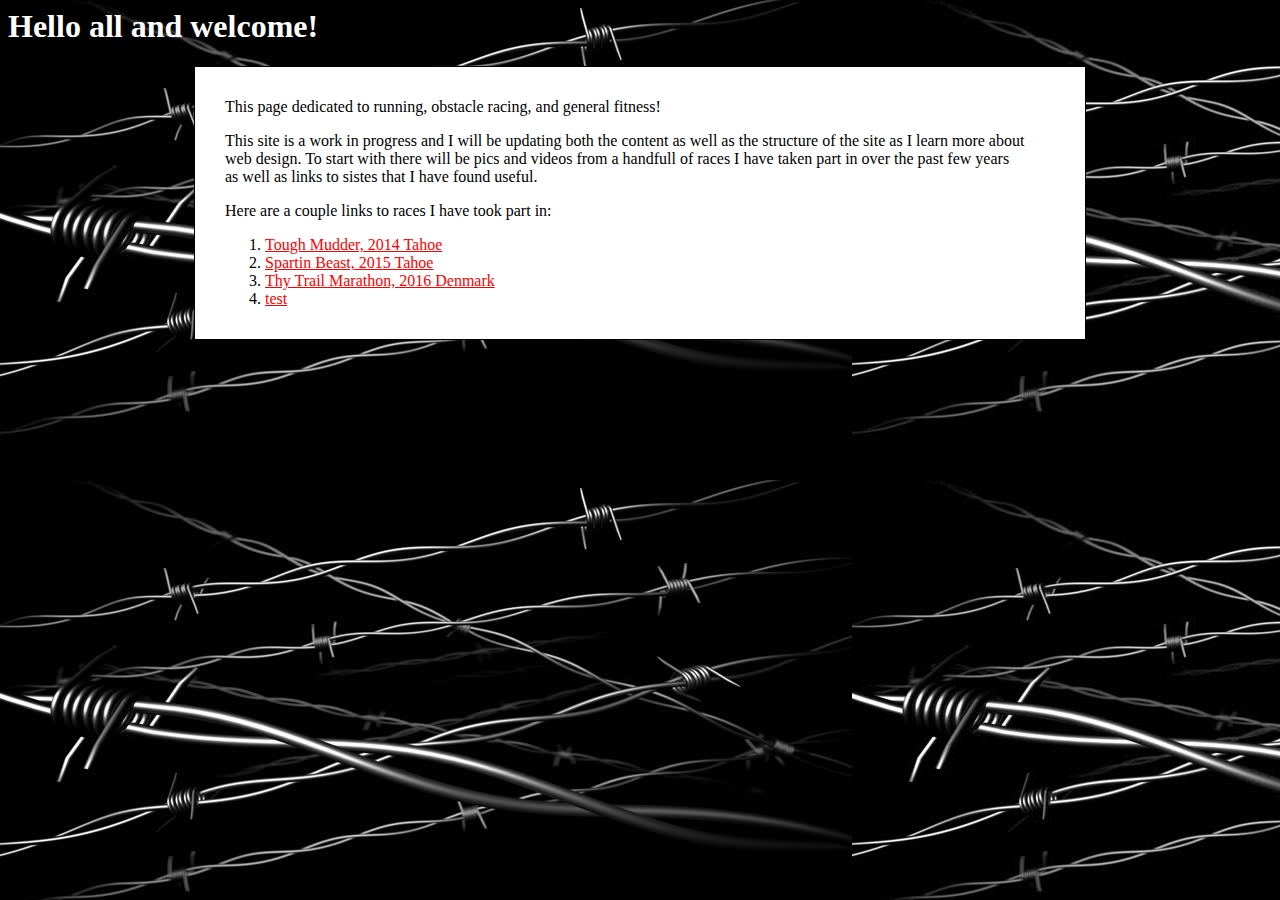
==== index.html @ f53164b1 "added a class, an id, and a backgrund image" ====
<!DOCTYPE = html>
<html>
  <head>
    <title>Running and more!</title>
    <link rel="stylesheet" href="styles.css">
  </head>
  <body>
    <h1 id=hello>Hello all and welcome!</h1>

    <div class=main_body>
      <main>
        <p>This page dedicated to running, obstacle racing, and general fitness!</p>

        <p>This site is a work in progress and I will be updating both the content as well as the structure of the site as I learn more about web design.  To start with there will be pics and videos from a handfull of races I have taken part in over the past few years as well as links to sistes that I have found useful.</p>

        <p>Here are a couple links to races I have took part in:</p>
          <nav class=links>
            <ol>
              <li><a href="toughmudder_2014/toughmudder_info.html">Tough Mudder, 2014 Tahoe</a></li>
              <li><a href="spartin_beast_2015/spartin_beast_info.html">Spartin Beast, 2015 Tahoe</a></li>
              <li><a href="thy_marathon_2016/thy_marathon_info.html">Thy Trail Marathon, 2016 Denmark</a></li>
              <li><a href="test.html">test</a></li>
            </ol>
          </nav>
      </main>
    </div>
  </body>
</html>
---- styles.css ----
#hello{
  color: #ffffff;
  font: arial, sans-serif;
}

body{
  background-image: url("barbed_wire.jpg");
}

.main_body{padding-top: 15px;
    padding-bottom: 15px;
    padding-left: 30px;
    padding-right: 60px;
    margin: auto;
    border: 1px solid black;
    max-width: 800px;
    background: white;
}

a:link {
    color: red;
}

a:visited {
    color: green;
}

a:hover {
    color: red;
}

a:active {
    color: blue;
}
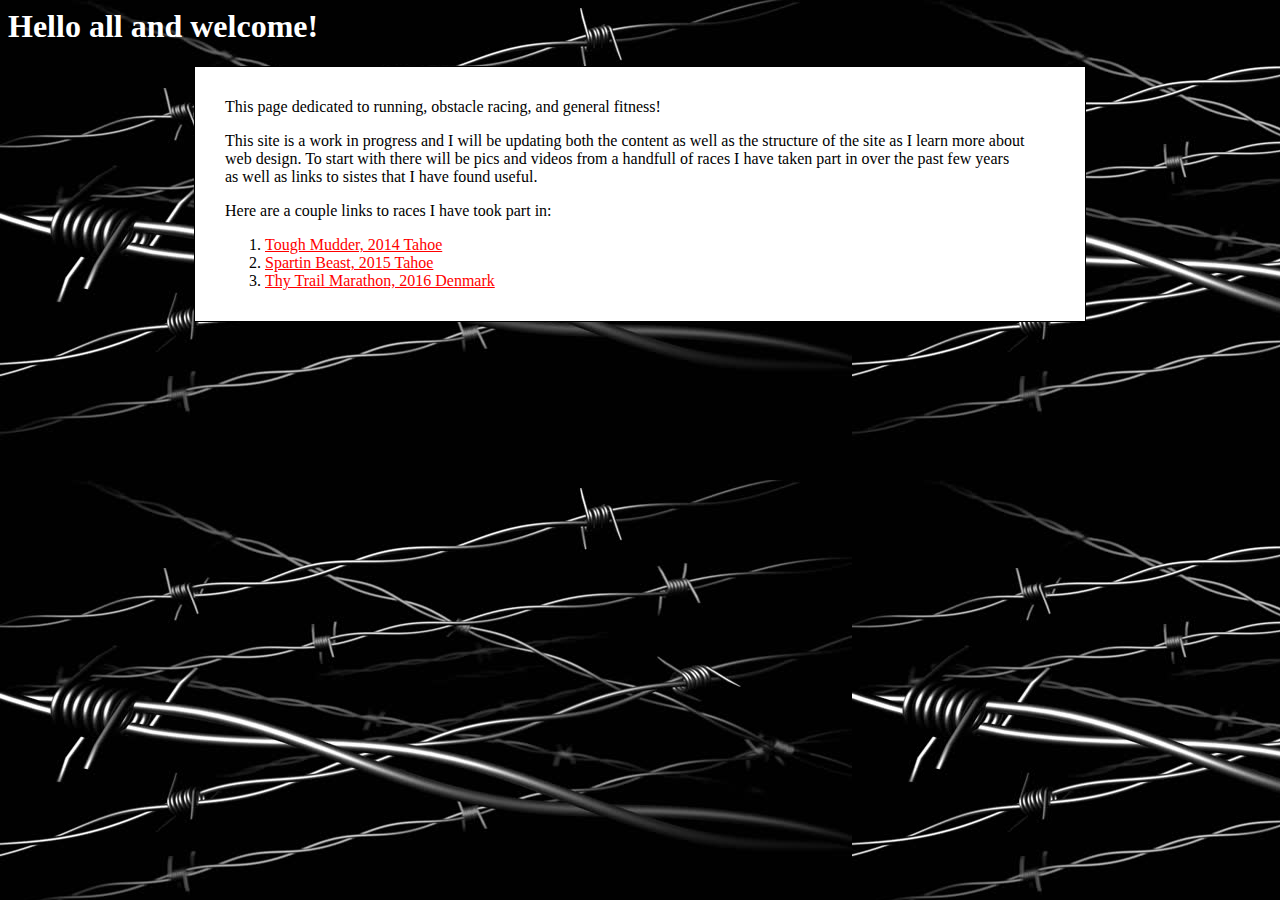
==== commit 6af67575: "removed test.html" ====
--- a/index.html
+++ b/index.html
@@ -19,7 +19,6 @@
               <li><a href="toughmudder_2014/toughmudder_info.html">Tough Mudder, 2014 Tahoe</a></li>
               <li><a href="spartin_beast_2015/spartin_beast_info.html">Spartin Beast, 2015 Tahoe</a></li>
               <li><a href="thy_marathon_2016/thy_marathon_info.html">Thy Trail Marathon, 2016 Denmark</a></li>
-              <li><a href="test.html">test</a></li>
             </ol>
           </nav>
       </main>
--- a/styles.css
+++ b/styles.css
@@ -1,6 +1,13 @@
 #hello{
   color: #ffffff;
   font: arial, sans-serif;
+}
+
+@media only screen and (max-width: 500px) {
+    #hello{
+      color: #00ff00;
+      font: arial, sans-serif;
+    }
 }
 
 body{
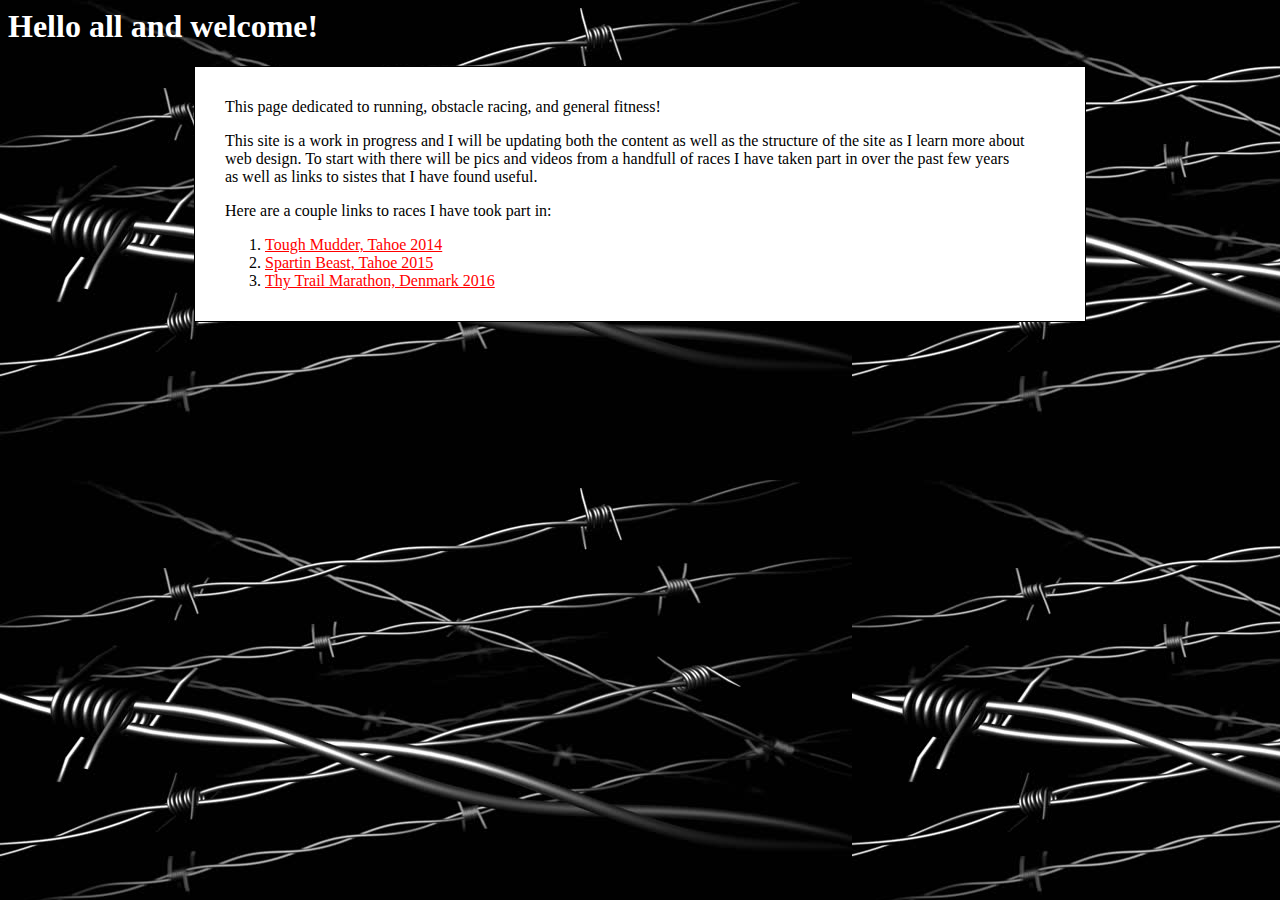
==== commit 180b108e: "change verbiage in the links" ====
--- a/index.html
+++ b/index.html
@@ -16,9 +16,9 @@
         <p>Here are a couple links to races I have took part in:</p>
           <nav class=links>
             <ol>
-              <li><a href="toughmudder_2014/toughmudder_info.html">Tough Mudder, 2014 Tahoe</a></li>
-              <li><a href="spartin_beast_2015/spartin_beast_info.html">Spartin Beast, 2015 Tahoe</a></li>
-              <li><a href="thy_marathon_2016/thy_marathon_info.html">Thy Trail Marathon, 2016 Denmark</a></li>
+              <li><a href="toughmudder_2014/toughmudder_info.html">Tough Mudder, Tahoe 2014</a></li>
+              <li><a href="spartin_beast_2015/spartin_beast_info.html">Spartin Beast, Tahoe 2015</a></li>
+              <li><a href="thy_marathon_2016/thy_marathon_info.html">Thy Trail Marathon, Denmark 2016</a></li>
             </ol>
           </nav>
       </main>
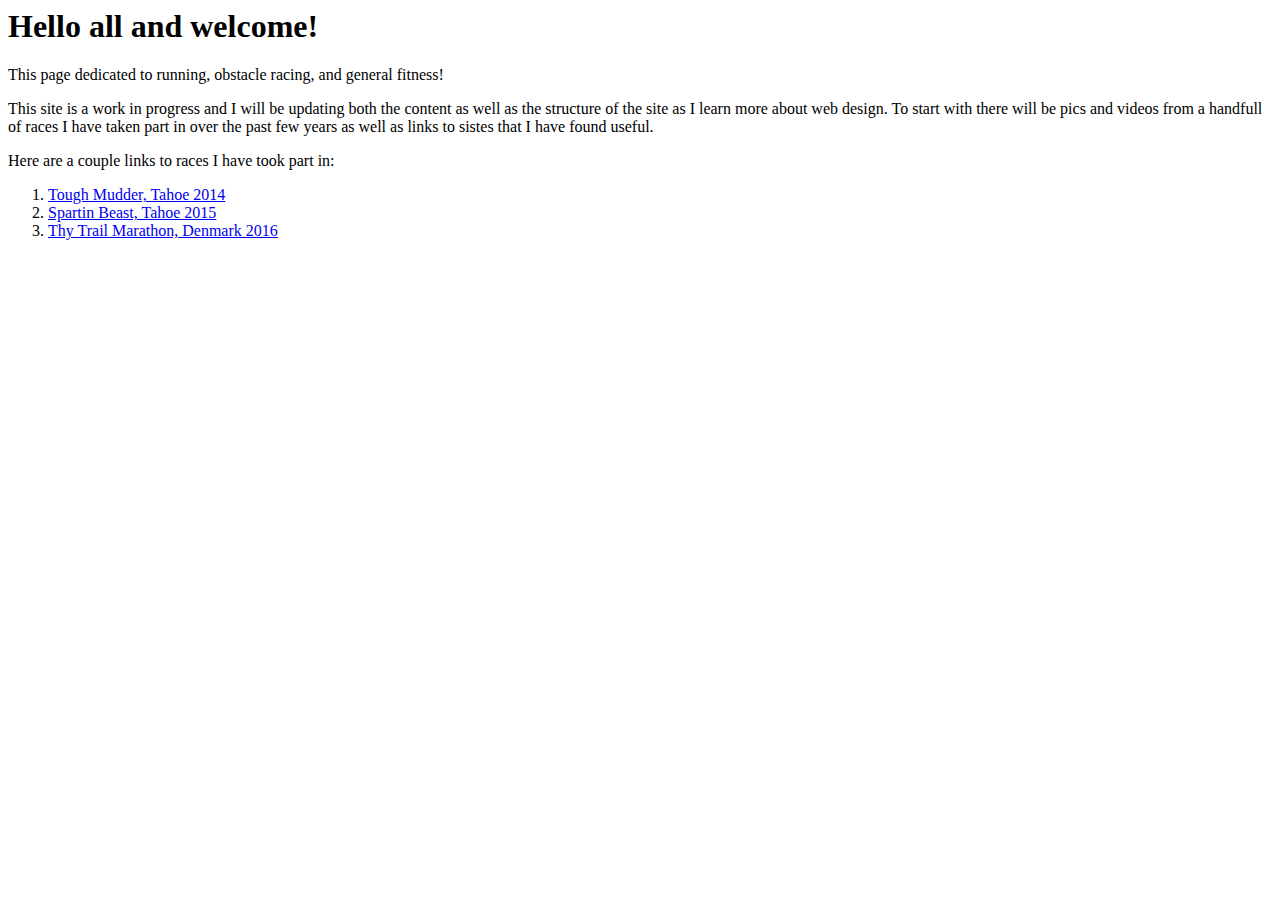
==== commit 818fbb6e: "fixed link" ====
--- a/index.html
+++ b/index.html
@@ -2,7 +2,6 @@
 <html>
   <head>
     <title>Running and more!</title>
-    <link rel="stylesheet" href="styles.css">
   </head>
   <body>
     <h1 id=hello>Hello all and welcome!</h1>
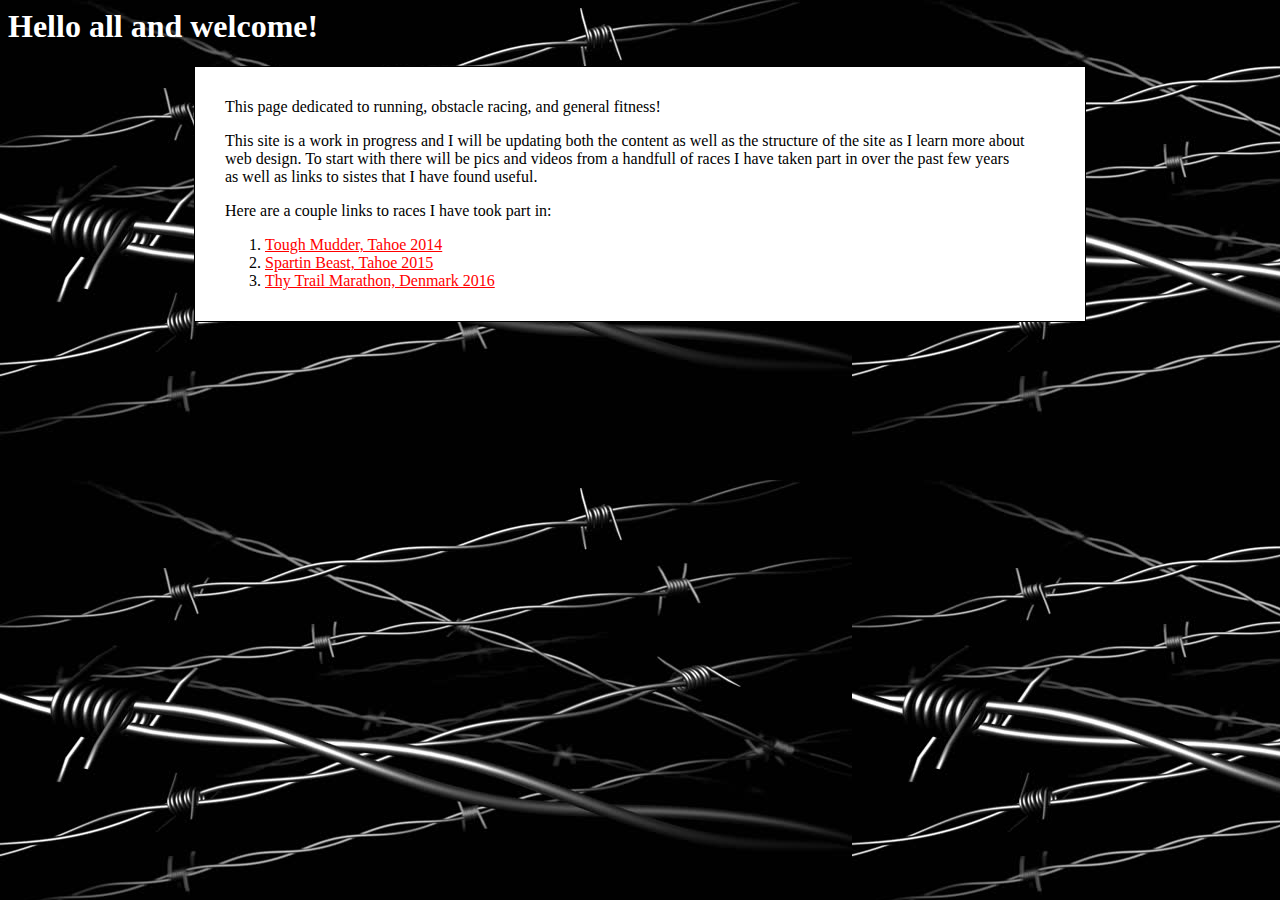
==== commit 860f02fe: "fixed link" ====
--- a/index.html
+++ b/index.html
@@ -2,6 +2,7 @@
 <html>
   <head>
     <title>Running and more!</title>
+    <link rel="stylesheet" href="../styles.css">
   </head>
   <body>
     <h1 id=hello>Hello all and welcome!</h1>
--- a/styles.css
+++ b/styles.css
@@ -0,0 +1,41 @@
+#hello{
+  color: #ffffff;
+  font: arial, sans-serif;
+}
+
+@media only screen and (max-width: 500px) {
+    #hello{
+      color: #00ff00;
+      font: arial, sans-serif;
+    }
+}
+
+body{
+  background-image: url("barbed_wire.jpg");
+}
+
+.main_body{padding-top: 15px;
+    padding-bottom: 15px;
+    padding-left: 30px;
+    padding-right: 60px;
+    margin: auto;
+    border: 1px solid black;
+    max-width: 800px;
+    background: white;
+}
+
+a:link {
+    color: red;
+}
+
+a:visited {
+    color: green;
+}
+
+a:hover {
+    color: red;
+}
+
+a:active {
+    color: blue;
+}